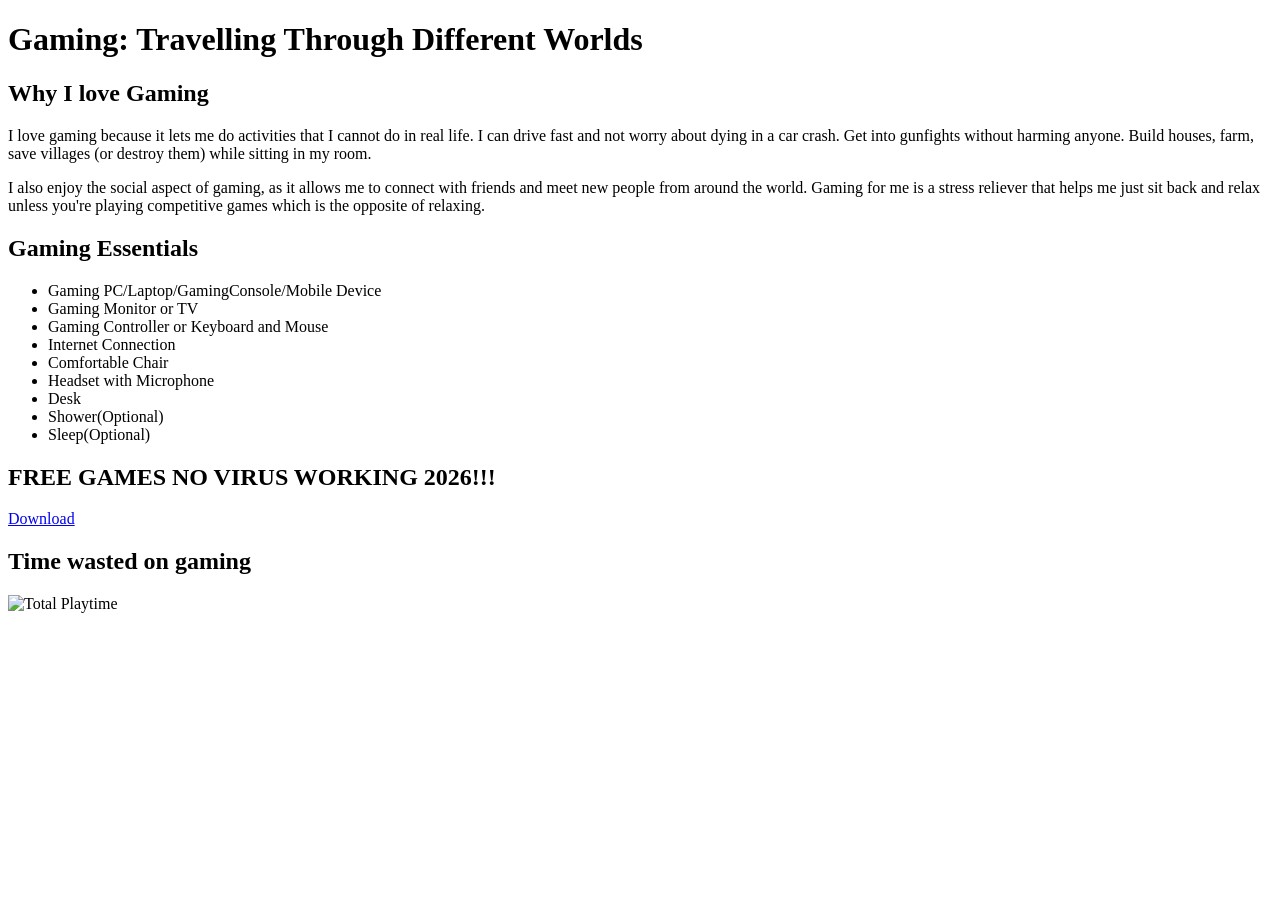
==== 02_Assignment/hobby.html @ 7ebcf0bd "Html" ====
<!DOCTYPE html>
<html lang="en">
<head>
    <meta charset="UTF-8">
    <meta name="viewport" content="width=device-width, initial-scale=1.0">
    <title>My Hobby</title>
</head>
<body>
    <header>
        <h1>Gaming: Travelling Through Different Worlds</h1>
    </header>

    <main>
        <section>
            <h2>Why I love Gaming</h2>
                <p>I love gaming because it lets me do activities that I cannot do in real life. I can drive fast and not worry about dying in a car crash. 
                    Get into gunfights without harming anyone. Build houses, farm, save villages (or destroy them) while sitting in my room.</p>
                <p>I also enjoy the social aspect of gaming, as it allows me to connect with friends and meet new people from around the world. 
                    Gaming for me is a stress reliever that helps me just sit back and relax unless you're playing competitive games which is the opposite of relaxing.</p>
        </section>
        <section>
            <h2>Gaming Essentials</h2>
                <ul>
                    <li>Gaming PC/Laptop/GamingConsole/Mobile Device</li>
                    <li>Gaming Monitor or TV</li>
                    <li>Gaming Controller or Keyboard and Mouse</li>
                    <li>Internet Connection</li>
                    <li>Comfortable Chair</li>
                    <li>Headset with Microphone</li>
                    <li>Desk</li>
                    <li>Shower(Optional)</li>
                    <li>Sleep(Optional)</li>
                </ul>
        </section>
        <section>
            <h2>FREE GAMES NO VIRUS WORKING 2026!!!</h2>
            <a href="https://www.reddit.com/r/Piracy/">Download</a>
        </section>
        <section>
            <h2>Time wasted on gaming</h2>
            <img src="/images/stats.jpg" alt="Total Playtime">
        </section>
    </main>
</body>
</html>
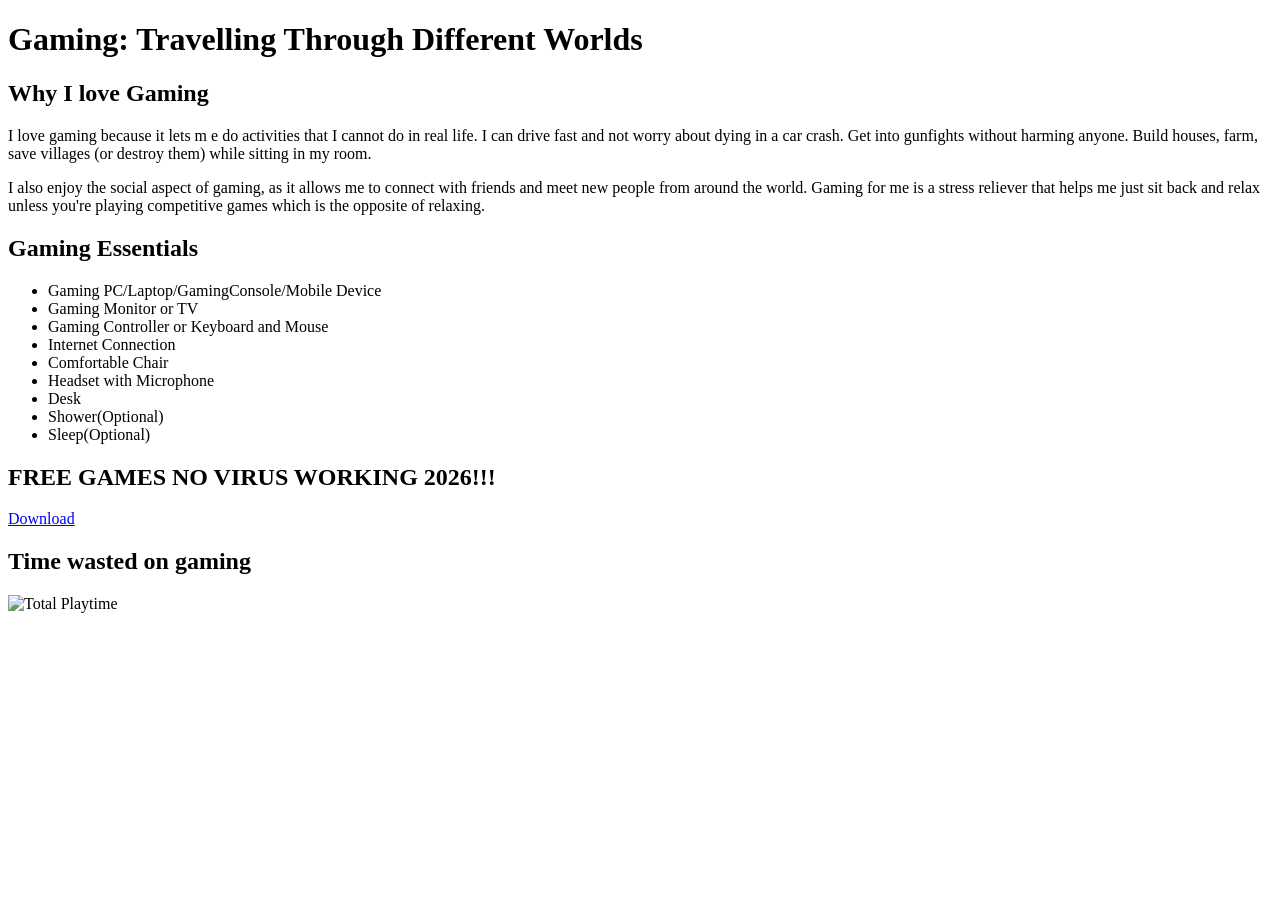
==== commit 5551a81d: "assignment 3" ====
--- a/02_Assignment/hobby.html
+++ b/02_Assignment/hobby.html
@@ -13,7 +13,8 @@
     <main>
         <section>
             <h2>Why I love Gaming</h2>
-                <p>I love gaming because it lets me do activities that I cannot do in real life. I can drive fast and not worry about dying in a car crash. 
+                <p>I love gaming because it lets m
+                    e do activities that I cannot do in real life. I can drive fast and not worry about dying in a car crash. 
                     Get into gunfights without harming anyone. Build houses, farm, save villages (or destroy them) while sitting in my room.</p>
                 <p>I also enjoy the social aspect of gaming, as it allows me to connect with friends and meet new people from around the world. 
                     Gaming for me is a stress reliever that helps me just sit back and relax unless you're playing competitive games which is the opposite of relaxing.</p>
